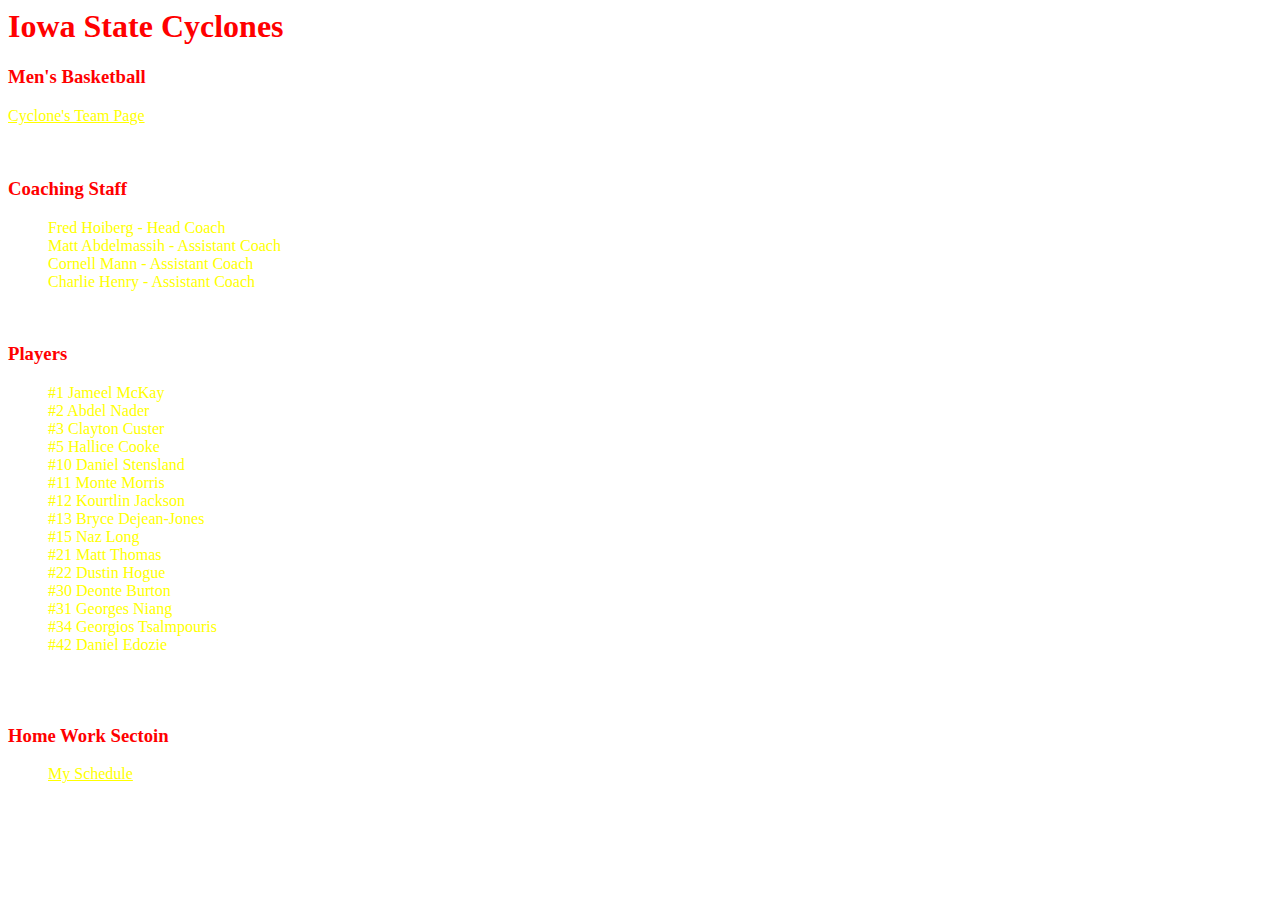
==== index.html @ a6df16c2 "Update index.html" ====
<html>
  
  <head>
    <title> Iowa State Men's Basketball </title>
  </head>
    <style>
    body {
      background-image: url(http://www.nmnathletics.com.edgesuite.net/pics3/0/UX/UXDZMUPGOYZUQPC.20080214172052.jpg);
      background-repeat:no-repeat;
      background-size:cover;
    }
    h1, h3 {color:red;
    }
    </style>
      <body text="yellow" link="yellow">
        <h1> Iowa State Cyclones </h1>
        <h3> Men's Basketball </h3>
        <a href= http://espn.go.com/mens-college-basketball/team/_/id/66/iowa-state-cyclones> Cyclone's Team Page </a>
        <p></p>
        
        
        <br>
        <h3>Coaching Staff</h3>
          <ul style="list-style-type:none">
              <li>Fred Hoiberg - Head Coach</li>
              <li>Matt Abdelmassih - Assistant Coach</li>
              <li>Cornell Mann - Assistant Coach</li>
              <li>Charlie Henry - Assistant Coach</li>
          </ul>
        <br>
        <h3>Players</h3>
          <ul style="list-style-type:none">
            <li>#1 Jameel McKay</li>
            <li>#2 Abdel Nader</li>
            <li>#3 Clayton Custer</li>
            <li>#5 Hallice Cooke</li>
            <li>#10 Daniel Stensland</li>
            <li>#11 Monte Morris</li>
            <li>#12 Kourtlin Jackson</li>
            <li>#13 Bryce Dejean-Jones</li>
            <li>#15 Naz Long</li>
            <li>#21 Matt Thomas</li>
            <li>#22 Dustin Hogue</li>
            <li>#30 Deonte Burton</li>
            <li>#31 Georges Niang</li>
            <li>#34 Georgios Tsalmpouris</li>
            <li>#42 Daniel Edozie</li>
          </ul>
        <br>
        <br>
        <h3>Home Work Sectoin</h3>
          <ul style="list-style-type:none">
            <li><a href=http://whitna02.github.io/schedule.html> My Schedule </a></li>
          </ul>
          
      </body>
  
</html>
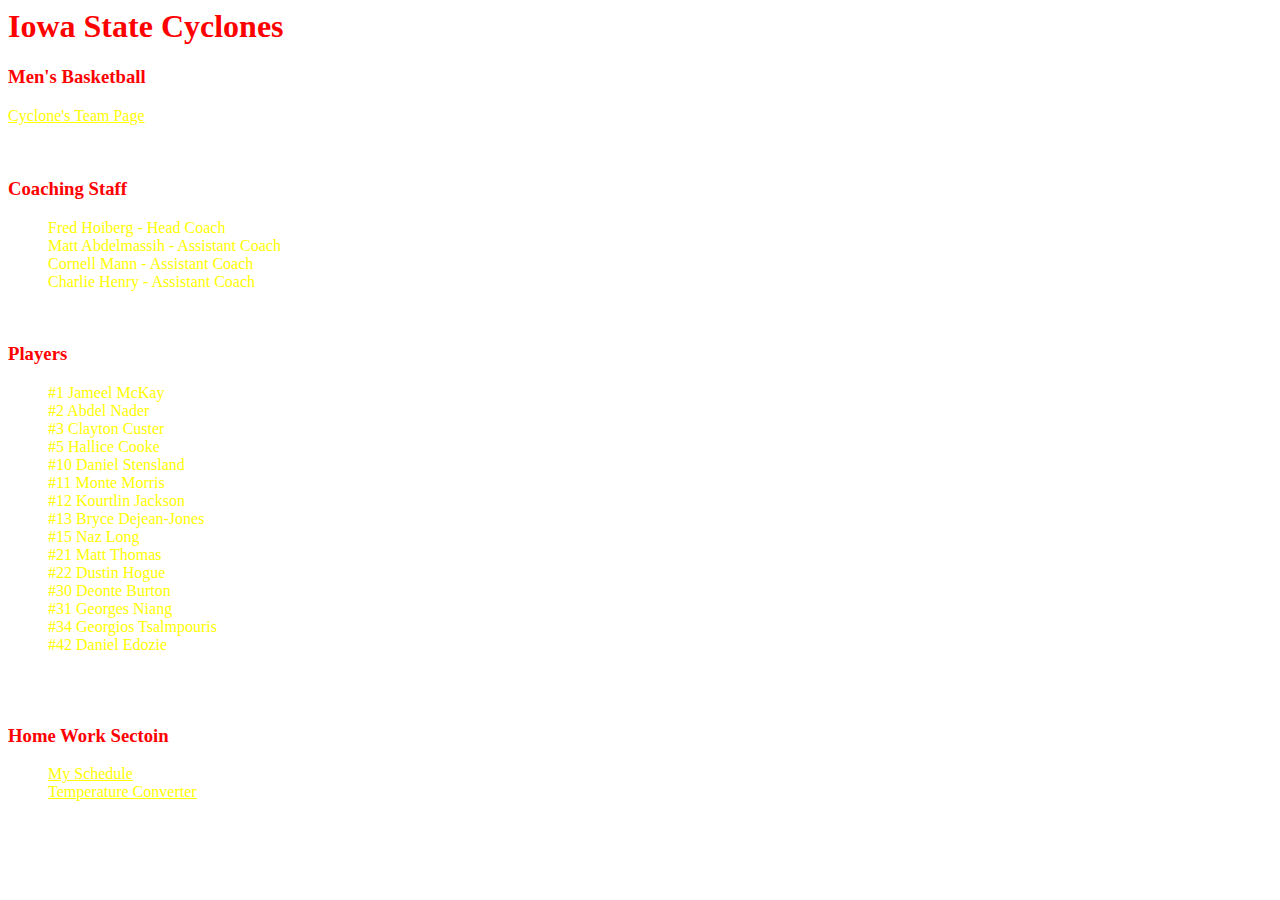
==== commit b989e2ef: "Update index.html" ====
--- a/index.html
+++ b/index.html
@@ -51,6 +51,7 @@
         <h3>Home Work Sectoin</h3>
           <ul style="list-style-type:none">
             <li><a href=http://whitna02.github.io/schedule.html> My Schedule </a></li>
+            <li><a href=http://whitna02.github.io/degrees.html> Temperature Converter</li>
           </ul>
           
       </body>
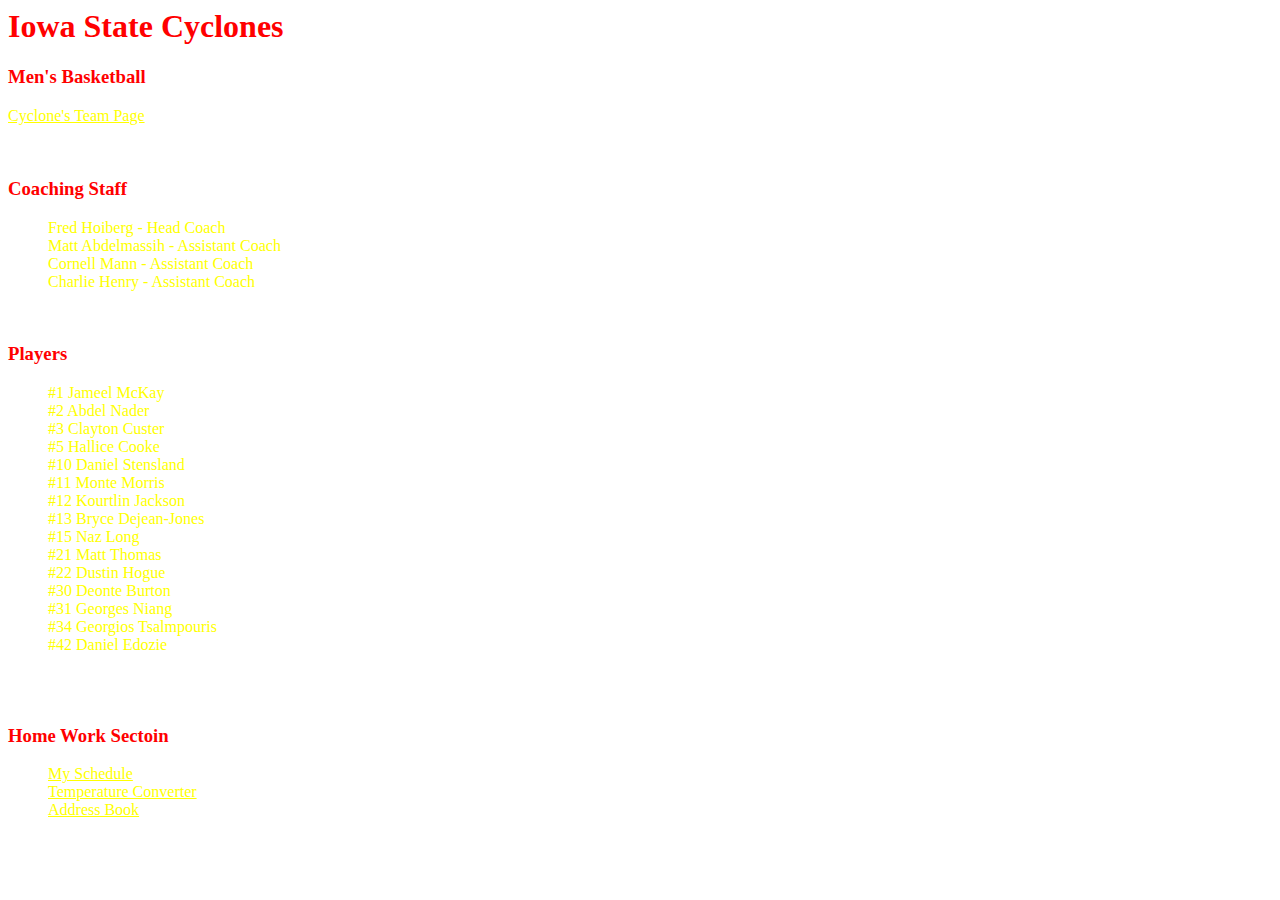
==== commit e3d42a1e: "Update index.html" ====
--- a/index.html
+++ b/index.html
@@ -52,6 +52,7 @@
           <ul style="list-style-type:none">
             <li><a href=http://whitna02.github.io/schedule.html> My Schedule </a></li>
             <li><a href=http://whitna02.github.io/degrees.html> Temperature Converter</li>
+            <li><a href=http://whitna02.github.io/addressbook.html> Address Book </li>
           </ul>
           
       </body>
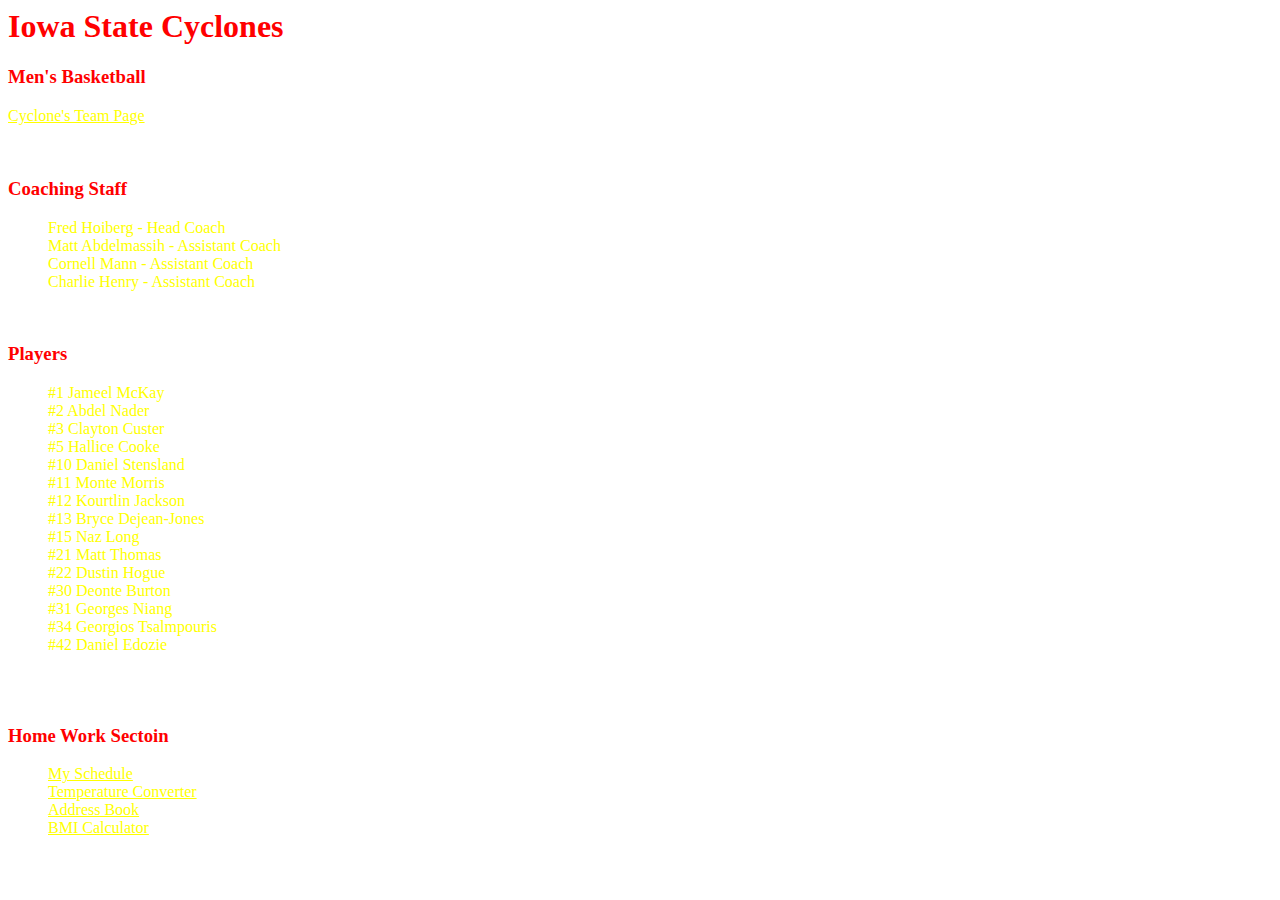
==== commit 459bb529: "Update index.html" ====
--- a/index.html
+++ b/index.html
@@ -51,8 +51,9 @@
         <h3>Home Work Sectoin</h3>
           <ul style="list-style-type:none">
             <li><a href=http://whitna02.github.io/schedule.html> My Schedule </a></li>
-            <li><a href=http://whitna02.github.io/degrees.html> Temperature Converter</li>
-            <li><a href=http://whitna02.github.io/addressbook.html> Address Book </li>
+            <li><a href=http://whitna02.github.io/degrees.html> Temperature Converter </a></li>
+            <li><a href=http://whitna02.github.io/addressbook.html> Address Book </a></li>
+            <li><a href=http://whitna02.github.io/bmi.html> BMI Calculator </a></li>
           </ul>
           
       </body>
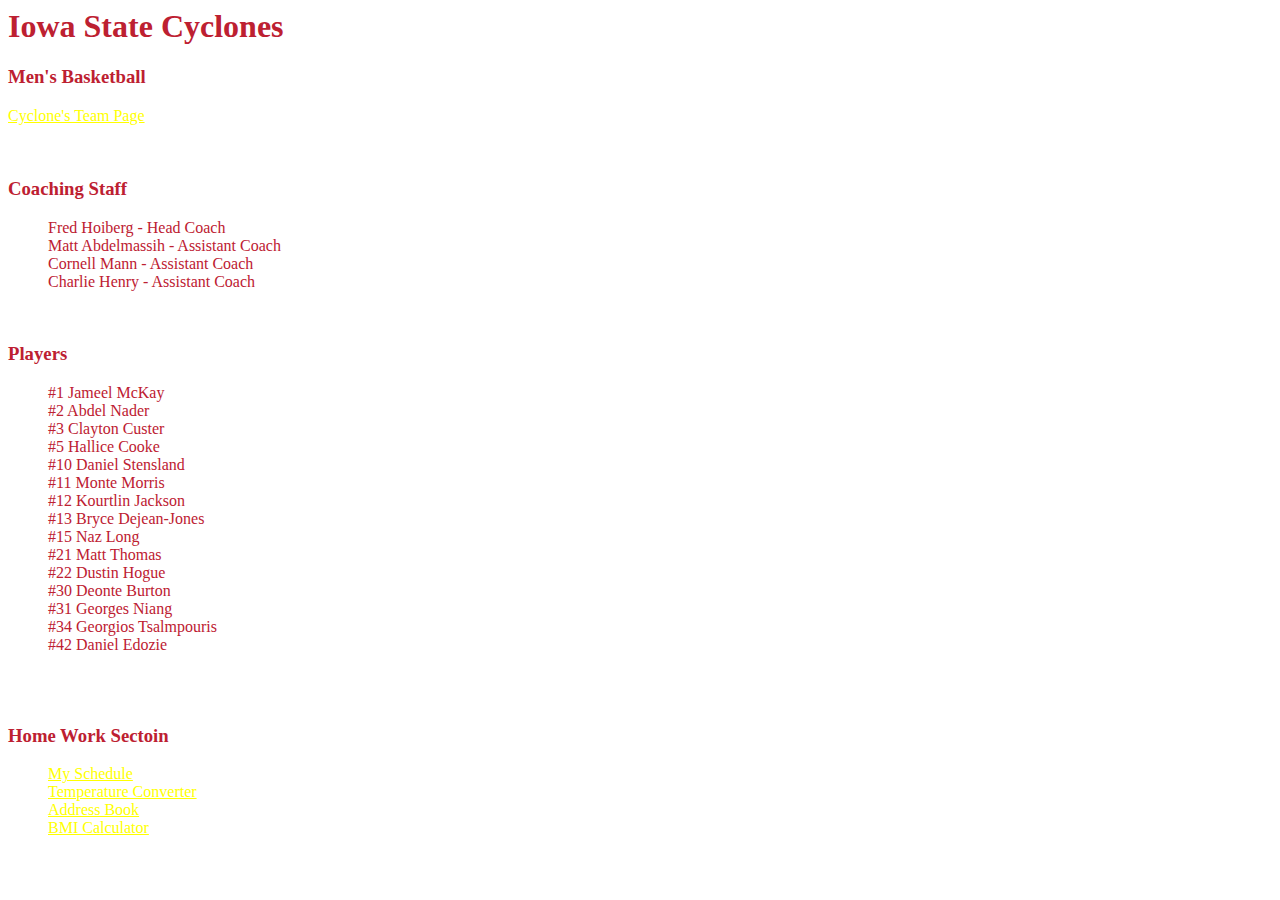
==== commit d06b5a57: "Update index.html" ====
--- a/index.html
+++ b/index.html
@@ -5,14 +5,14 @@
   </head>
     <style>
     body {
-      background-image: url(http://www.nmnathletics.com.edgesuite.net/pics3/0/UX/UXDZMUPGOYZUQPC.20080214172052.jpg);
+      background-image: url(https://2minuteto.files.wordpress.com/2014/02/big-12-logo-gold.jpg);
       background-repeat:no-repeat;
       background-size:cover;
     }
-    h1, h3 {color:red;
+    h1, h3 {color:#BD2031 ;
     }
     </style>
-      <body text="yellow" link="yellow">
+      <body text="#BD2031" link="yellow">
         <h1> Iowa State Cyclones </h1>
         <h3> Men's Basketball </h3>
         <a href= http://espn.go.com/mens-college-basketball/team/_/id/66/iowa-state-cyclones> Cyclone's Team Page </a>
